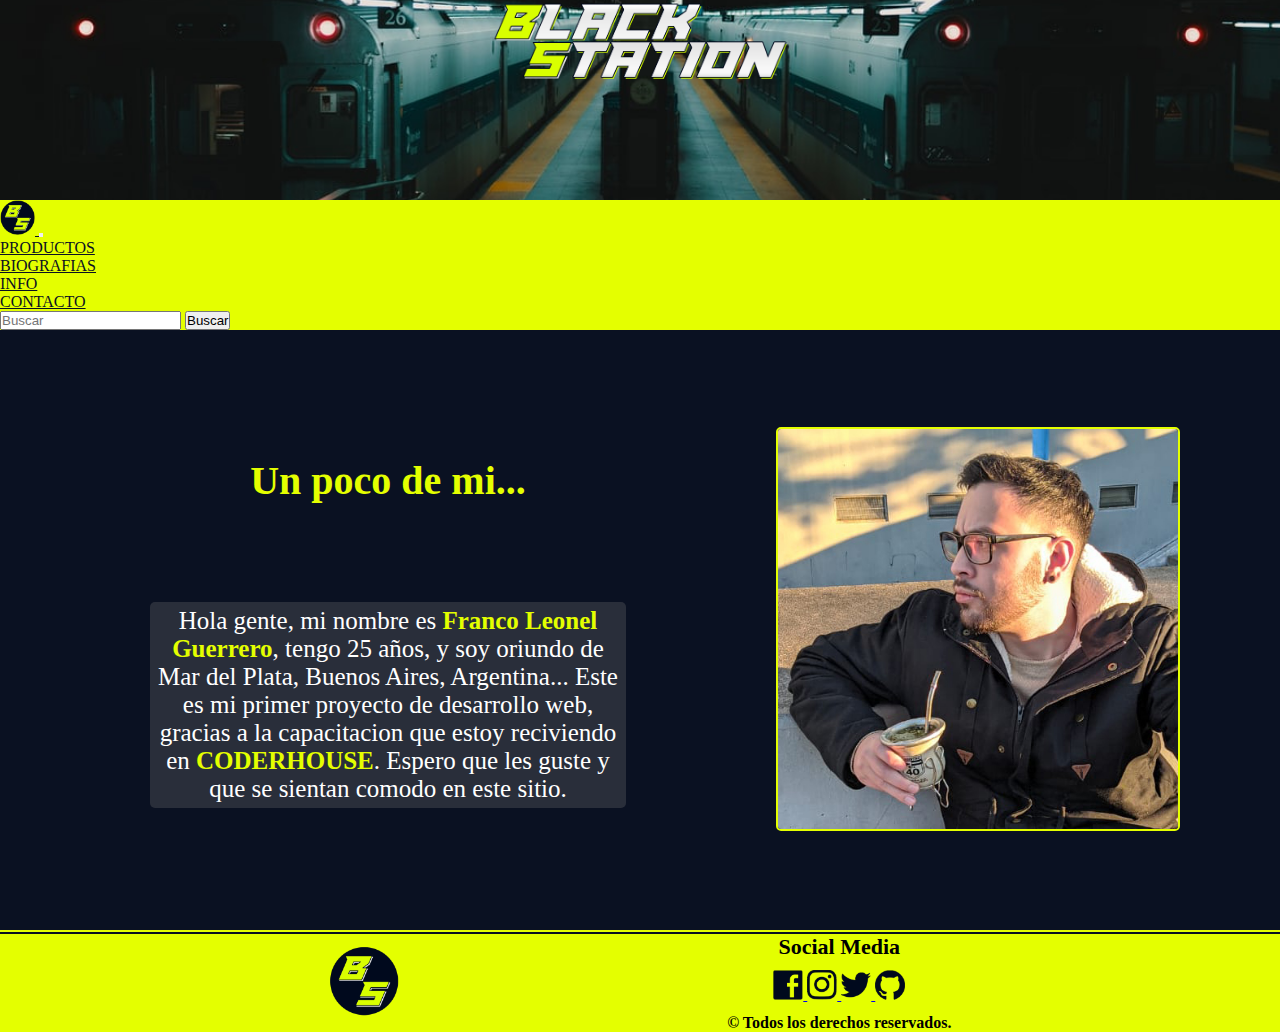
==== mas-informacion.html @ 5fca1393 "usando sass para la pagina index" ====
<!DOCTYPE html>
<html lang="es">
<head>
    <meta charset="UTF-8">
    <meta http-equiv="X-UA-Compatible" content="IE=edge">
    <meta name="viewport" content="width=device-width, initial-scale=1.0">
    <link rel="shortcut icon" href="img/bs-index.png">
    <link rel="stylesheet" href="css/estilos.css">
    <link rel="preconnect" href="https://fonts.googleapis.com">
    <link rel="preconnect" href="https://fonts.gstatic.com" crossorigin>
    <link href="https://fonts.googleapis.com/css2?family=Roboto:wght@300;400&display=swap" rel="stylesheet">
    <link rel="stylesheet" href="https://cdn.jsdelivr.net/npm/bootstrap@4.6.1/dist/css/bootstrap.min.css"
        integrity="sha384-zCbKRCUGaJDkqS1kPbPd7TveP5iyJE0EjAuZQTgFLD2ylzuqKfdKlfG/eSrtxUkn" crossorigin="anonymous">
    <link rel="stylesheet" href="css/stylesbs.css">
    <title>BlackStation</title>
</head>
<body>
    <header id="volverInicio">
        <div class="jumbotron">
            <img src="img/blackstation-index.png" alt="logoheader">
        </div>
        <nav class="navbar navbar-expand-md">
            <!-- Brand -->
            <a class="navbar-brand" href="index.html">
                <img src="img/bs-index.png" alt="bslogo">
            </a>

            <!-- Toggler/collapsibe Button -->
            <button class="navbar-toggler bg-dark" type="button" data-toggle="collapse" data-target="#collapsibleNavbar">
                <span class="navbar-toggler-icon"></span>
            </button>

            <!-- Navbar links -->
            <div class="collapse navbar-collapse" id="collapsibleNavbar">
                <ul class="navbar-nav">
                    <li class="nav-item">
                        <a class="nav-link" href="productos.html">PRODUCTOS</a>
                    </li>
                    <li class="nav-item">
                        <a class="nav-link" href="biografias.html">BIOGRAFIAS</a>
                    </li>
                    <li class="nav-item">
                        <a class="nav-link" href="mas-informacion.html">INFO</a>
                    </li>
                    <li class="nav-item">
                        <a class="nav-link" href="contacto.html">CONTACTO</a>
                    </li>
                    <form class="form-inline" action="/action_page.php">
                        <input class="form-control mr-sm-2" type="text" placeholder="Buscar">
                        <button class="btn btn-success" type="submit">Buscar</button>
                    </form>
                </ul>
            </div>
        </nav>
    </header>
    <main>
        <section class="miPresentacion">
            <h1>Un poco de mi...</h1>
            <div class="parrafoPresentacion">
                <p>Hola gente, mi nombre es <b>Franco Leonel Guerrero</b>, tengo 25 años, y soy oriundo de Mar del Plata, Buenos Aires, Argentina... Este es mi primer proyecto de desarrollo web, gracias a la capacitacion que estoy reciviendo en <strong>CODERHOUSE</strong>. Espero que les guste y que se sientan comodo en este sitio.</p>
            </div>
            <div class="imgPresentacion">
                <img src="img/francoguerrero.jpg" alt="franco-guerrero">
            </div>
        </section>
    </main>
    <footer>
        <section class="sec3">
            <div class="logoFoot">
                <a href="#volverInicio"><img src="img/bs-index.png" alt="bs-logo"></a>
            </div>
            <div class="socialDiv">
                <h3>Social Media</h3>
                    <div class="socialImg">
                        <a href="https://www.facebook.com/luzbelito.guerrero/" target="_blank">
                            <img src="img/fbicon.png" alt="fbicon">
                        </a>
                        <a href="https://www.instagram.com/blackmdq/" target="_blank">
                            <img src="img/igicon.png" alt="igicon">
                        </a>
                        <a href="https://twitter.com/blackmdq_" target="_blank">
                            <img src="img/twicon.png" alt="twicon">
                        </a>
                        <a href="https://github.com/blackfran" target="_blank">
                            <img src="img/giticon.png" alt="github">
                        </a>
                    </div>
                <h4>© Todos los derechos reservados.</h4>
            </div>
        </section>
    </footer>



    <script src="https://cdn.jsdelivr.net/npm/jquery@3.5.1/dist/jquery.slim.min.js"
        integrity="sha384-DfXdz2htPH0lsSSs5nCTpuj/zy4C+OGpamoFVy38MVBnE+IbbVYUew+OrCXaRkfj" crossorigin="anonymous">
    </script>
    <script src="https://cdn.jsdelivr.net/npm/popper.js@1.16.1/dist/umd/popper.min.js"
        integrity="sha384-9/reFTGAW83EW2RDu2S0VKaIzap3H66lZH81PoYlFhbGU+6BZp6G7niu735Sk7lN" crossorigin="anonymous">
    </script>
    <script src="https://cdn.jsdelivr.net/npm/bootstrap@4.6.1/dist/js/bootstrap.min.js"
        integrity="sha384-VHvPCCyXqtD5DqJeNxl2dtTyhF78xXNXdkwX1CZeRusQfRKp+tA7hAShOK/B/fQ2" crossorigin="anonymous">
    </script>
</body>
</html>
---- css/estilos.css ----
* {
  margin: 0;
  padding: 0;
}
* ::selection {
  background-color: #e4ff00;
  color: #0a1122;
}

.navbar {
  background-color: #e4ff00;
}
.navbar a {
  color: #0a1122;
}
.navbar a img {
  width: 35px;
}

.nav-link:hover {
  color: #0a1122 !important;
}

.jumbotron {
  height: 200px;
  background-image: url(../img/trainstation.jpg);
  background-size: cover;
  background-position: center;
  margin-bottom: 0;
  border-radius: 0;
  text-align: center;
}
.jumbotron img {
  width: 300px;
}

.sec1 {
  height: 30%;
  background-color: #0a1122;
  display: grid;
  grid-template-rows: 50px 100px;
  justify-items: center;
  align-items: center;
  gap: 20px;
  padding: 30px 0;
  border-bottom: 1px solid #e4ff00;
}
.sec1 img {
  height: 60px;
  margin-bottom: 30px;
}

.divP {
  padding: 10px;
  border-radius: 5px;
  font-size: 15x;
  background-color: #7070704f;
}
.divP p {
  color: #fff;
}
.divP p b {
  color: #e4ff00;
}

.sec2 {
  height: 40%;
  display: grid;
  grid-template-rows: 50px auto;
  align-items: center;
  justify-items: center;
  background-color: #0a1122;
  border-bottom: 1px solid #e4ff00;
}
.sec2 h2 {
  color: #e4ff00;
  padding: 20px auto;
}

.productosDestacados {
  display: flex;
  flex-wrap: wrap;
  justify-content: center;
}
.productosDestacados .divCompra {
  text-align: center;
  background-color: #7070704f;
  padding: 5px;
  border-radius: 3px;
  margin: 20px;
}
.productosDestacados .divCompra img {
  width: 100px;
  border: 2px solid #e4ff00;
  border-radius: 3px;
}
.productosDestacados .divCompra .p1 {
  color: #fff;
}
.productosDestacados .divCompra .p2 {
  color: #e4ff00;
}
.productosDestacados .divCompra button {
  background-color: #e4ff00;
}

.sec3 {
  height: 10%;
  display: flex;
  justify-content: space-evenly;
  align-items: center;
  border-top: 2px solid #0a1122;
  background-color: #e4ff00;
}
.sec3 .logoFoot img {
  width: 50px;
}
.sec3 .socialDiv {
  text-align: center;
}
.sec3 .socialDiv h3 {
  font-size: 1.5rem;
}
.sec3 .socialDiv h4 {
  font-size: 1rem;
}
.sec3 .socialDiv .socialImg img {
  width: 30px;
}

/* ------------------MEDIA QUERI------------------ */
@media only screen and (min-width: 640px) {
  /* footer */
  .sec3 {
    height: 10%;
  }
  .sec3 .logoFoot img {
    width: 70px;
  }
  .sec3 .socialDiv h3 {
    font-size: 22px;
    margin-bottom: 10px;
  }
  .sec3 .socialDiv h4 {
    margin-top: 10px;
  }
  .sec3 .socialImg img {
    width: 40px;
  }
}
@media only screen and (min-width: 960px) {
  /* seccion 1 */
  .sec1 {
    display: grid;
    grid-template-columns: 1fr 1fr;
    grid-template-rows: none;
    gap: 0;
    height: 200px;
  }
  .sec1 img {
    height: 100px;
  }
  .sec1 .divP {
    font-size: 20px;
  }

  /* seccion 2 */
  .sec2 {
    height: 500px;
    grid-template-rows: 100px auto;
  }
  .sec2 h2 {
    font-size: 30px;
    padding-top: 30px;
  }
  .sec2 .divCompra img {
    width: 150px;
  }
}
@media only screen and (min-width: 1280px) {
  /* seccion 1 */
  .sec1 {
    height: 300px;
  }
  .sec1 img {
    height: 150px;
  }
  .sec1 .divP {
    font-size: 28px;
  }

  /* seccion 2 */
  .sec2 {
    height: 500px;
    grid-template-rows: 100px auto;
  }
  .sec2 h2 {
    font-size: 40px;
    padding-top: 30px;
  }
  .sec2 .divCompra {
    font-size: 20px;
    padding: 10px;
    border-radius: 5px;
  }
  .sec2 .divCompra img {
    width: 180px;
  }
  .sec2 .divCompra button {
    font-size: 18px;
    margin-top: 10px;
  }
}
@media only screen and (min-width: 1920px) {
  /* seccion 1 */
  .sec1 {
    height: 300px;
  }
  .sec1 img {
    height: 180px;
  }
  .sec1 .divP {
    font-size: 28px;
  }
}

/*# sourceMappingURL=estilos.css.map */
---- css/stylesbs.css ----
html{
    scroll-behavior: smooth;
}
*{
    margin: 0;
    padding: 0;
}
*::selection{
    background-color: #e4ff00;
    color: #0a1122;
}
.navbar{
    background-color: #e4ff00;
}
.navbar a{
    color: #0a1122;
}
.navbar-brand img{
    width: 35px;
}
.nav-link:hover{
    color: #0a1122 !important;
}
.jumbotron{
    height: 200px;
    background-image: url(../img/trainstation.jpg);
    background-size: cover;
    background-position: center;
    margin-bottom: 0;
    border-radius: 0;
    text-align: center;
}
.jumbotron img{
    width: 300px;
}

/* Main */
/* seccion1 */
.sec1{
    height: 30%;
    background-color: #0a1122;
    display: grid;
    grid-template-rows: 50px 100px;
    justify-items: center;
    align-items: center;
    gap: 20px;
    padding: 30px 0;
    border-bottom: 1px solid #e4ff00;
}

.sec1 img{
    height: 60px;
    margin-bottom: 30px;
}

.divP{
    padding: 10px;
    border-radius: 5px;
    font-size: 15x;
    background-color: #7070704f;
}

.divP p{
    color: #fff;
}

.divP b{
    color: #e4ff00;
}

/* seccion2 */

/* seccion productos destacados */
.sec2{
    height: 40%;
    display: grid;
    grid-template-rows: 50px auto;
    align-items: center;
    justify-items: center;
    background-color: #0a1122;
    border-bottom: 1px solid #e4ff00;
}

.sec2 h2{
    color: #e4ff00;
    padding: 20px auto;
}

.productosDestacados{
    display: flex;
    flex-wrap: wrap;
    justify-content: center;
}

.divCompra{
    text-align: center;
    background-color: #7070704f;
    padding: 5px;
    border-radius: 3px;
    margin: 20px;
}

.divCompra img{
    width: 100px;
    border: 2px solid #e4ff00;
    border-radius: 3px;
}

.p1{
    color: #fff;
}

.p2{
    color: #e4ff00;
}

.divCompra button{
    background-color: #e4ff00;
}

/*------------------- SECCION PAGINA PRODUCTOS------------------------ */
.secProd{
    height: 70%;
    display: grid;
    grid-template-rows: 100px 3550px;
    background-color: #0a1122;
}
.productosTitulo{
    text-align: center;
    padding-top: 30px;
}
.productosTitulo h1{
    font-size: 2rem;
    color: #e4ff00;
}

.artProductos{
    display: grid;
    grid-template-rows: repeat(12, 1fr);
    justify-content: center;
    justify-items: center;
    text-align: center;
}
.productos{
    background-color: #7070704f;
    padding: 10px;
    border-radius: 3px;
    margin: 20px;
}

.productos img{
    width: 100px;
    border: 2px solid #e4ff00;
    border-radius: 3px;
}

.p1{
    color: #fff;
}

.p2{
    color: #e4ff00;
}

.productos button{
    background-color: #e4ff00;
}


/* ----------SECCION PAGINA BIOGRAFIAS-------------------------- */
.mainBio{
    height: 70%;
}
.bioTitulo{
    text-align: center;
    color: #e4ff00;
    background-color: #0a1122;
    margin: 0;
    padding-top: 10px;
}
.secBio{
    display: grid;
    grid-template-rows: repeat(4, 1fr);
    background-color: #0a1122;
    text-align: center;
    justify-content: center;
    justify-items: center;
}
.bio{
    display: grid;
    grid-template-rows: 1fr 1fr;
    justify-content: center;
    justify-items: center;
    border-bottom: 1px solid #e4ff00;
}
.bio img{
    width: 150px;
    border: 2px solid #e4ff00;
    margin-top: 30px;
}
.bio p{
    color: #fff;
    background-color: #7070704f;
    margin: 15px;
    border-radius: 3px;
    padding: 5px;
}
.bio b{
    color: #e4ff00;
}




/* -----------------SECCION PAGINA MAS INFORMACION--------------- */
.miPresentacion{
    height: 70%;
    display: grid;
    grid-template-rows: 70px 250px 3fr;
    justify-items: center;
    align-items: center;
    text-align: center;
    background-color: #0a1122;
    border-bottom: 2px solid #e4ff00;
}
.miPresentacion h1{
    font-size: 28px;
    color: #e4ff00;
    padding-top: 20px;
}
.parrafoPresentacion{
    padding: 20px;
}
.parrafoPresentacion p{
    color: #fff;
    background-color: #7070704f;
    font-size: 18px;
    padding: 5px;
    border-radius: 5px;
}
.parrafoPresentacion strong{
    color: #e4ff00;
}
.parrafoPresentacion b{
    color: #e4ff00;
}
.imgPresentacion{
    padding-top: 30px;
    padding-bottom: 43px;
}
.imgPresentacion img{
    width: 250px;
    border: 2px solid #e4ff00;
    border-radius: 5px;
}

/* -------------SECCION PAGINA CONTACTO----------------- */
.mainContacto{
    background-color: #0a1122;
}
.container{
    height: 70%;
    display: grid;
    grid-template-rows: 150px 500px;
    align-items: center;
    justify-items: center;
    background-color: #0a1122;
    color: #e4ff00;
}

.container h1{
    padding-bottom: 20px;
}

.formulario{
    display: grid;
    grid-template-columns: 1fr 1fr;
    grid-template-rows: 8(1fr);
    gap: 20px;
    align-items: center;
    justify-items: center;
    background-color: #7070704f;
    padding: 10px;
    border-radius: 5px;
    margin-bottom: 50px;
}

.introducir{
    width: 150px;
    color: #fff;
    background-color: #0a1122;
    border: 1px solid #e4ff00;
    border-radius: 5px;
    padding: 0 5px;
}

.selectBoton{
    width: 150px;
    color: #fff;
    background-color: #0a1122;
    border: 1px solid #e4ff00;
    border-radius: 5px;
    padding: 0 5px;
}

.labelText{
    grid-column: -3/-1;
}
.introText{
    grid-column: -3/-1;
    height: 100px;
    width: 250px;
    color: #fff;
    background-color: #0a1122;
    border: 1px solid #e4ff00;
    border-radius: 5px;
    padding: 5px;
}

.botonEnviar{
    grid-column: -1/-3;
    width: 100px;
    color: #fff;
    background-color: #0a1122;
    border: 1px solid #e4ff00;
    border-radius: 5px;
}

/* Footer */
.sec3{
    height: 10%;
    display: flex;
    justify-content: space-evenly;
    align-items: center;
    border-top: 2px solid #0a1122;
    background-color: #e4ff00;
}

.logoFoot img{
    width: 50px;
}

.socialDiv{
    text-align: center;
}
.socialDiv h3{
    font-size: 1.5rem;
}
.socialDiv h4{
    font-size: 1rem;
}
.socialImg img{
    width: 30px;
}

/* ------------------MEDIA QUERI------------------ */

@media only screen and (min-width: 640px){
    /* footer */
    .sec3{
        height: 10%;
    }
    
    .logoFoot img{
        width: 70px;
    }
    
    .socialDiv h3{
        font-size: 22px;
        margin-bottom: 10px;
    }

    .socialDiv h4{
        margin-top: 10px;
    }
    .socialImg img{
        width: 40px;
    }

    /* ---------PAGINA MAS INFORMACION------- */
    .miPresentacion{
        grid-template-rows: 90px 150px 3fr;
    }
    .parrafoPresentacion{
        padding: 0;
        padding-right: 20px;
        padding-left: 20px;
    }
    .imgPresentacion{
        padding-bottom: 39px;
    }
    .imgPresentacion img{
        width: 300px;
    }

    /* -----PAGINA PRODUCTOS--------- */
    .secProd{
        grid-template-rows: 100px 1800px;
    }
    .artProductos{
        display: grid;
        grid-template-columns: 1fr 1fr;
        grid-template-rows: repeat(6, 1fr);
    }


    /*-----------PAGINA BIOGRAFIAS----------  */
    .bio p{
        margin: 20px 100px;
    }
}


@media only screen and (min-width: 960px){
    /* seccion 1 */
    .sec1{
        display: grid;
        grid-template-columns: 1fr 1fr;
        grid-template-rows: none;
        gap: 0;
        height: 200px;
    }
    .sec1 img{
        height: 100px;
    }
    .divP{
        font-size: 20px;
    }

    /* seccion 2 */
    .sec2{
        height: 500px;
        grid-template-rows: 100px auto;
    }
    .sec2 h2{
        font-size: 30px;
        padding-top: 30px;
    }
    .divCompra img{
        width: 150px;
    }
    /* --------PAGINA PRODUCTOS------ */
    .secProd{
        grid-template-rows: 100px 900px;
    }
    .artProductos{
        display: grid;
        grid-template-columns: repeat(4, 1fr);
        grid-template-rows: repeat(4, 1fr);
    }

    /* --------PAGINA BIOGRAFIAS---------- */

    .bio{
        display: grid;
        grid-template-rows: none;
        grid-template-columns:  1fr 2fr;
        align-items: center;
    }
    .bio img{
        width: 150px;
        border: 2px solid #e4ff00;
        margin: 40px auto;
    }
    .bio p{
        font-size: 1rem;
    }
}

@media only screen and (min-width: 1280px){
    /* seccion 1 */
    .sec1{
        height: 300px;
    }
    .sec1 img{
        height: 150px;
    }
    .divP{
        font-size: 28px;
    }

    /* seccion 2 */
    .sec2{
        height: 500px;
        grid-template-rows: 100px auto;
    }
    .sec2 h2{
        font-size: 40px;
        padding-top: 30px;
    }
    .divCompra{
        font-size: 20px;
        padding: 10px;
        border-radius: 5px;
    }
    .divCompra img{
        width: 180px;
    }
    .divCompra button{
        font-size: 18px;
        margin-top: 10px;
    }

    /* --------PAGINA MAS INFORMACION-------- */
    .miPresentacion{
        grid-template-columns: 2fr 1fr;
        grid-template-rows: 200px 400px;
    }
    .miPresentacion h1{
        font-size: 40px;
        padding-top: 100px;
    }
    .parrafoPresentacion{
        grid-column: 1/2;
        grid-row: 2/3;
        padding: 0;
        padding-right: 150px;
        padding-left: 150px;
        padding-bottom: 50px;
    }
    .parrafoPresentacion p{
        font-size: 25px;
    }
    .imgPresentacion{
        grid-column: 2/3;
        grid-row: 1/3;
        padding-top: 40px;
        padding-right: 100px;
    }
    .imgPresentacion img{
        width: 400px;
    }

    /* ------------PAGINA CONTACTO---------- */
    .container{
        grid-template-rows: 150px 700px;
    }
    .container h1{
        font-size: 40px;
        padding: 0;
        margin: 0;
    }
    .formulario{
        font-size: 20px;
        padding: 30px;
        gap: 25px;
    }
    .introducir{
        height: 25px;
        font-size: 17px;
    }
    .selectBoton{
        height: 25px;
        font-size: 17px;
    }
    .introText{
        height: 200px;
        width: 300px;
        font-size: 17px;
    }
    .botonEnviar{
        height: 25px;
        font-size: 17px;
    }

    /* --------PAGINA PRODUCTOS------ */
    .secProd{
        grid-template-rows: 100px 1050px;
    }
    .productos img{
        width: 150px;
    }
}

@media only screen and (min-width: 1920px){

    /* seccion 1 */
    .sec1{
        height: 300px;
    }
    .sec1 img{
        height: 180px;
    }
    .divP{
        font-size: 28px;
    }
    /* ---------PAGINA MAS INFORMACION-------- */
    .miPresentacion h1{
        padding-top: 100px;
    }
    .imgPresentacion{
        padding-top: 40px;
        padding-right: 100px;
    }
    .imgPresentacion img{
        width: 400px;
    }
}
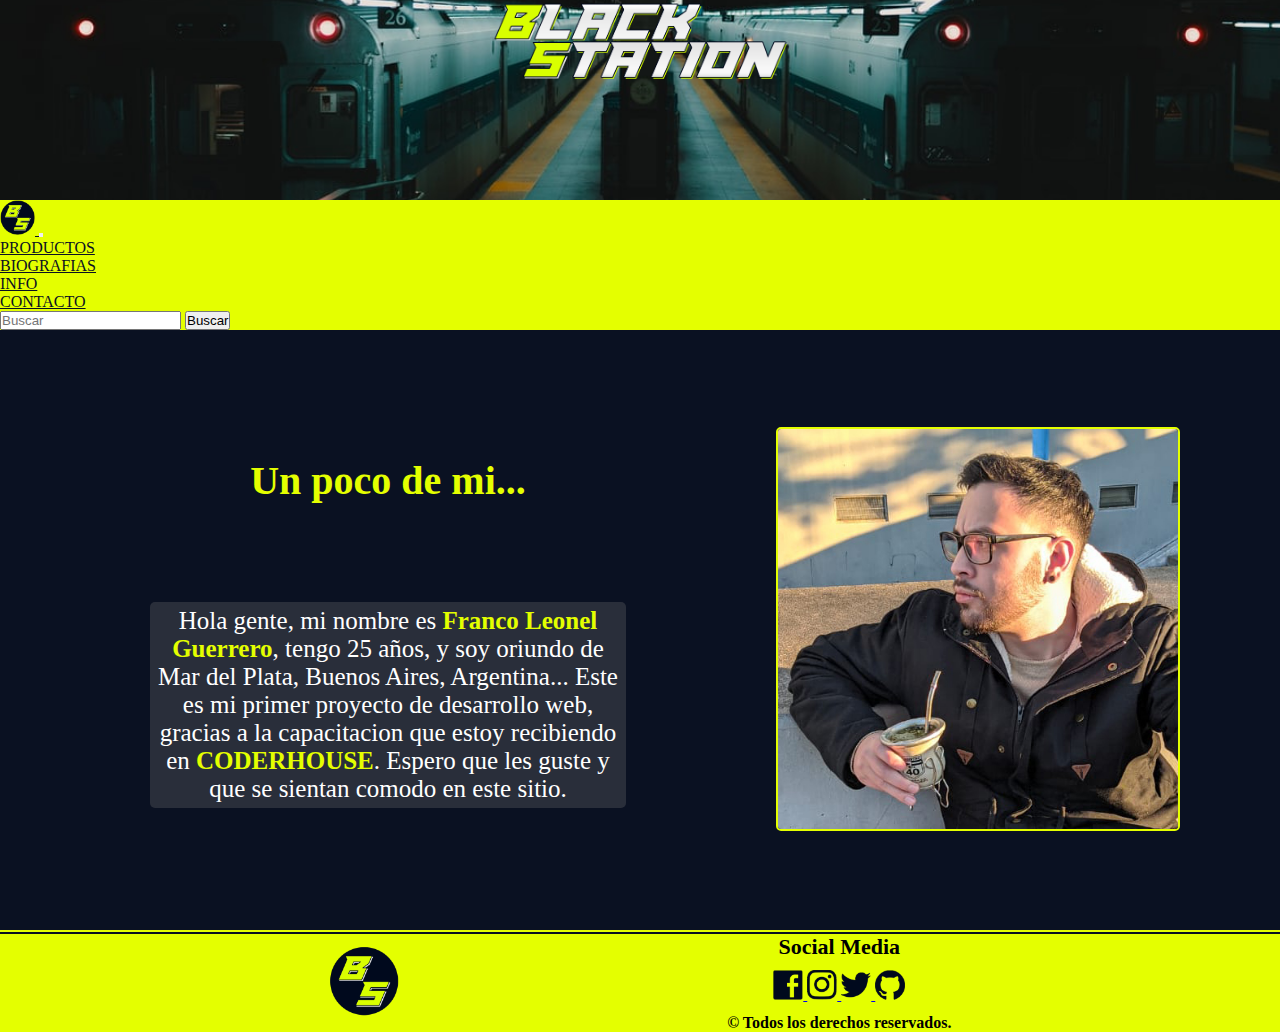
==== commit bd0ec237: "cambios para proyecto final" ====
--- a/mas-informacion.html
+++ b/mas-informacion.html
@@ -57,7 +57,7 @@
         <section class="miPresentacion">
             <h1>Un poco de mi...</h1>
             <div class="parrafoPresentacion">
-                <p>Hola gente, mi nombre es <b>Franco Leonel Guerrero</b>, tengo 25 años, y soy oriundo de Mar del Plata, Buenos Aires, Argentina... Este es mi primer proyecto de desarrollo web, gracias a la capacitacion que estoy reciviendo en <strong>CODERHOUSE</strong>. Espero que les guste y que se sientan comodo en este sitio.</p>
+                <p>Hola gente, mi nombre es <b>Franco Leonel Guerrero</b>, tengo 25 años, y soy oriundo de Mar del Plata, Buenos Aires, Argentina... Este es mi primer proyecto de desarrollo web, gracias a la capacitacion que estoy recibiendo en <strong>CODERHOUSE</strong>. Espero que les guste y que se sientan comodo en este sitio.</p>
             </div>
             <div class="imgPresentacion">
                 <img src="img/francoguerrero.jpg" alt="franco-guerrero">
--- a/css/estilos.css
+++ b/css/estilos.css
@@ -1,3 +1,7 @@
+html {
+  scroll-behavior: smooth;
+}
+
 * {
   margin: 0;
   padding: 0;
@@ -59,7 +63,7 @@
 .divP p {
   color: #fff;
 }
-.divP p b {
+.divP p strong {
   color: #e4ff00;
 }
 
--- a/css/stylesbs.css
+++ b/css/stylesbs.css
@@ -196,6 +196,7 @@
 .bio img{
     width: 150px;
     border: 2px solid #e4ff00;
+    border-radius: 5px;
     margin-top: 30px;
 }
 .bio p{
@@ -449,6 +450,79 @@
         grid-template-rows: repeat(4, 1fr);
     }
 
+    /* -------------SECCION PAGINA CONTACTO----------------- */
+.mainContacto{
+    background-color: #0a1122;
+}
+.container{
+    height: 70%;
+    display: grid;
+    grid-template-rows: 150px 500px;
+    align-items: center;
+    justify-items: center;
+    background-color: #0a1122;
+    color: #e4ff00;
+}
+
+.container h1{
+    padding-bottom: 20px;
+}
+
+.formulario{
+    width: 700px;
+    display: grid;
+    grid-template-columns: 1fr 1fr;
+    grid-template-rows: 8(1fr);
+    gap: 20px;
+    align-items: center;
+    justify-items: center;
+    background-color: #7070704f;
+    padding: 10px;
+    border-radius: 5px;
+    margin-bottom: 50px;
+}
+
+.introducir{
+    width: 150px;
+    color: #fff;
+    background-color: #0a1122;
+    border: 1px solid #e4ff00;
+    border-radius: 5px;
+    padding: 0 5px;
+}
+
+.selectBoton{
+    width: 150px;
+    color: #fff;
+    background-color: #0a1122;
+    border: 1px solid #e4ff00;
+    border-radius: 5px;
+    padding: 0 5px;
+}
+
+.labelText{
+    grid-column: -3/-1;
+}
+.introText{
+    grid-column: -3/-1;
+    height: 100px;
+    width: 250px;
+    color: #fff;
+    background-color: #0a1122;
+    border: 1px solid #e4ff00;
+    border-radius: 5px;
+    padding: 5px;
+}
+
+.botonEnviar{
+    grid-column: -1/-3;
+    width: 100px;
+    color: #fff;
+    background-color: #0a1122;
+    border: 1px solid #e4ff00;
+    border-radius: 5px;
+}
+
     /* --------PAGINA BIOGRAFIAS---------- */
 
     .bio{
